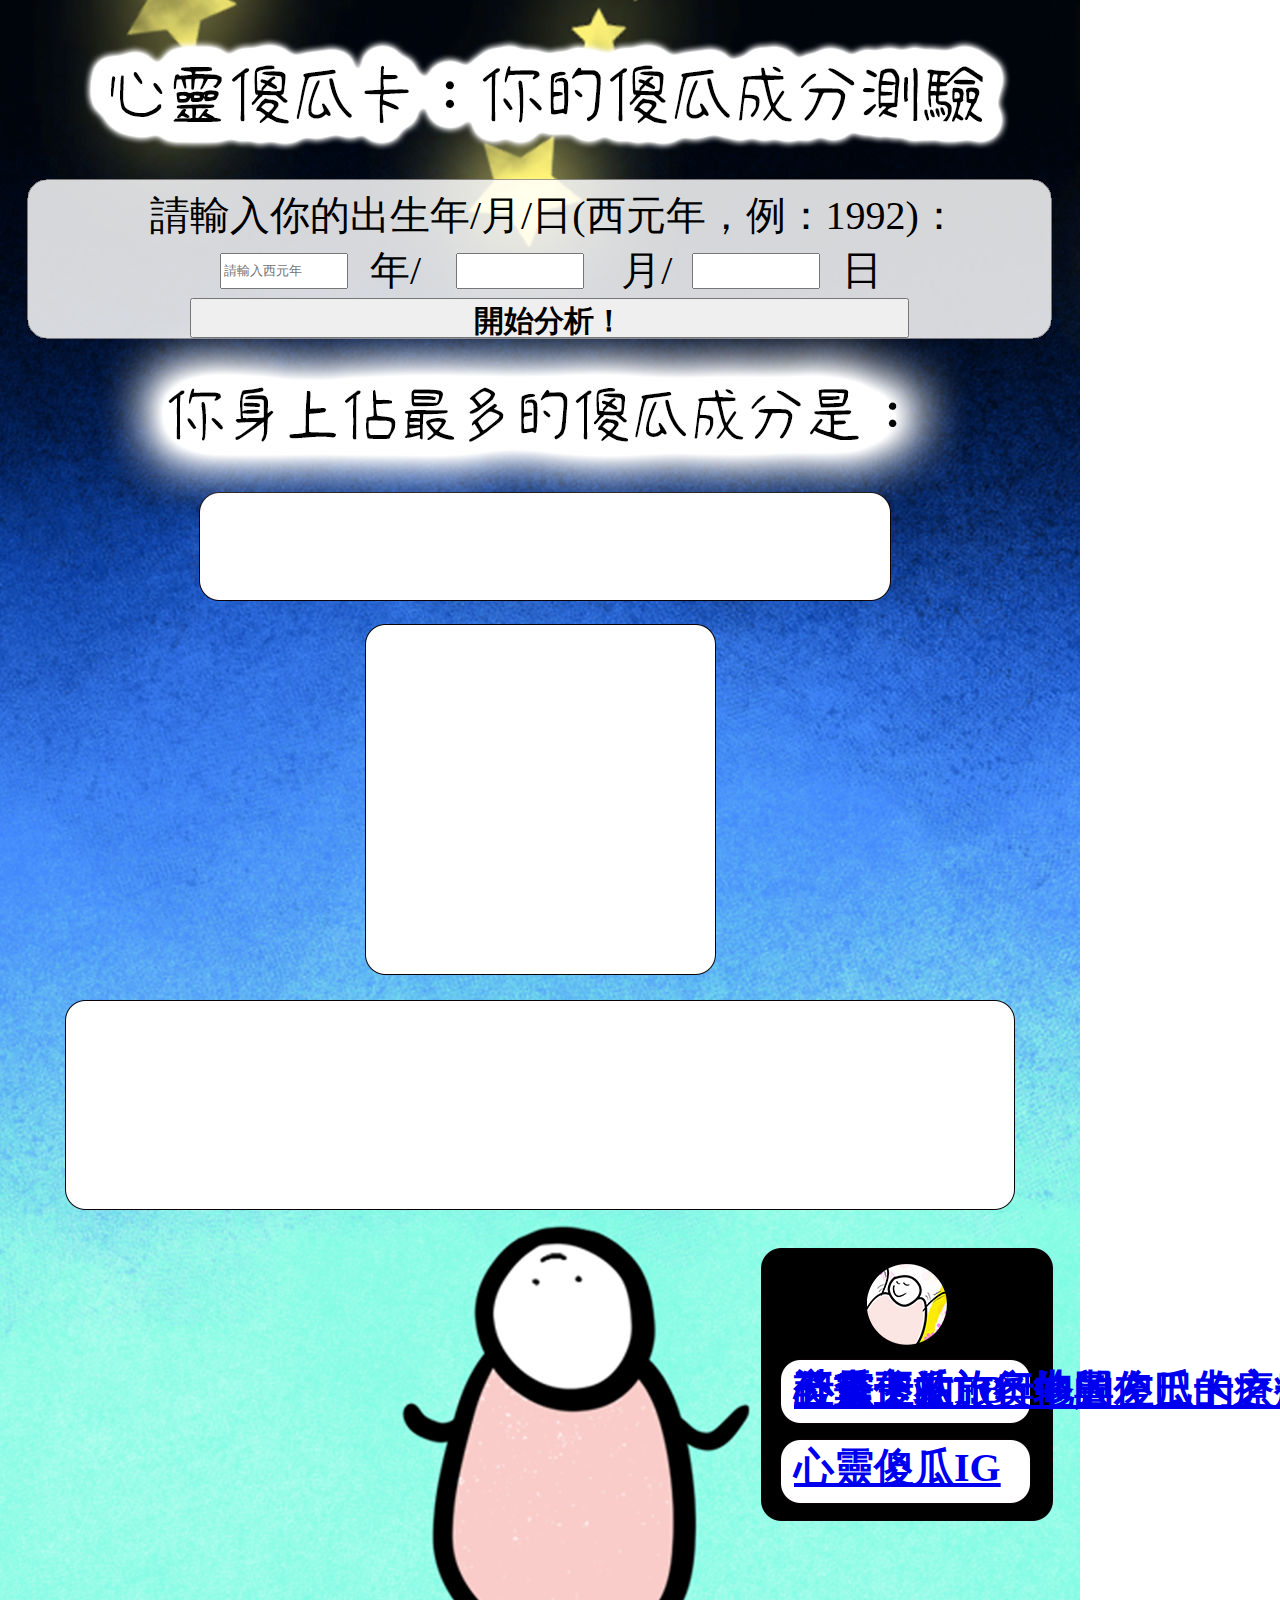
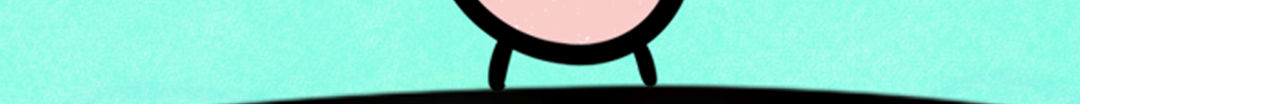
==== index.html @ 5e456a39 "Update index.html" ====
<!DOCTYPE html>
<html>
<head>
	<title>心靈傻瓜卡：你的傻瓜成分測驗</title>
	<link href="styles/tarot.css" rel="stylesheet">
	<link href="https://fonts.googleapis.com/css?family=Merienda" rel="stylesheet">
	<meta http-equiv="Content-Type" content="text/html; charset=utf-8">
	<meta name="description" content="分析你的主要傻瓜成分是什麼？！">
	<meta property="og:title" content="心靈傻瓜卡：你的傻瓜成分測驗" />
	<meta property="og:image" content="https://benandbasara.github.io/images/back_60.jpg" />
	<meta property="og:description" content="分析你的主要傻瓜成分是什麼？！" />

	</head>

			<body bgcolor="#FFFFFF" leftmargin="0" topmargin="0" marginwidth="0" marginheight="0">
				<div style="background:url('images/work_area.jpg') no-repeat;width:1080px;height:1704px">
				<!-- Save for Web Slices (頁面切版.psd) -->
			<table id="___01" width="1081" height="1705" border="0" cellpadding="0" cellspacing="0">
				
						<div class="input_text">
							&nbsp;&nbsp;&nbsp;&nbsp;&nbsp;&nbsp;&nbsp;&nbsp; &nbsp; 請輸入你的出生年/月/日(西元年，例：1992)：<br>
							
							<div id="wrapper">
								<input type="number" id='birthYear' style="width:120px; height:30px;" placeholder="請輸入西元年" >
							</div>
							&nbsp;&nbsp;&nbsp;&nbsp;&nbsp;&nbsp;&nbsp;&nbsp; &nbsp;&nbsp;&nbsp;&nbsp;&nbsp;&nbsp;&nbsp;&nbsp;&nbsp; &nbsp;	&nbsp;&nbsp;&nbsp;&nbsp;&nbsp;&nbsp;&nbsp;&nbsp; &nbsp;&nbsp;
							年/<div id="wrapper_Month">
								<input type="number" id='birthMonth' style="width:120px; height:30px;">
							</div>

							&nbsp;&nbsp;&nbsp;&nbsp;&nbsp;&nbsp;&nbsp;&nbsp;&nbsp;&nbsp;&nbsp;&nbsp;&nbsp;&nbsp;&nbsp;&nbsp;&nbsp;&nbsp;&nbsp;月/
							
							<div id="wrapper_Day">
								<input type="number" id='birthDay' style="width:120px; height:30px;">
							</div>
							&nbsp;&nbsp;&nbsp;&nbsp;&nbsp;&nbsp;&nbsp;&nbsp; &nbsp;&nbsp;&nbsp;&nbsp;&nbsp;&nbsp;&nbsp;日
							<div>
								<button id="draw">開始分析！</button>	
								
							</div>
											
						</div>
				
						<div  id="display_cardName"></div>	
						<div  id="display_cardPic"></div>	
						<div  id="display_cardDescription"></div>	
						
					<div id="contactInfo1">
                        
                                                <a href="https://www.facebook.com/spiritualfool" target="_blank">心靈傻瓜FB</a>
                    

					</div>
					<div id="contactInfo2">
                        
						<a href="https://instagram.com/spiritual_fool" target="_blank">心靈傻瓜IG</a> 

					</div>
                                        <div id="contactInfo1">
						<a href="https://www.instagram.com/daidaifool/" target="_blank">五套正在旅行中的傻瓜卡之一：呆呆傻瓜的冒險</a>
					</div>
                                        <div id="contactInfo1">
						<a href="https://benandbasara.github.io/spiritual_fool_travel/" target="_blank">傻瓜卡的旅行地圖</a>
					</div>
				        <div id="contactInfo1">
						<a href="https://www.facebook.com/oshozorba/" target="_blank">計畫主站：奧修與左巴的療癒空間</a>
					</div>	
				</div>
			</table>
		
			
		
		</div>
		<script
		src="scripts/tarot.js"></script>
	</body>
	
</html>
---- styles/tarot.css ----
#container {
	
  
  background-color: none;
  padding: 40px;
  margin: 40px;
  width: 1024px;
  height: 1200px;
	white-space: nowrap;
}

.input_text{
  font-size:40px;
  position:absolute; 
  left:40px; 
  top:188px; 

}
#display_cardName {
	
  position:absolute;
  top:434px;
  left:388px;
  background-color: none;
  font-size: 50px;
  font-weight: bold;
  
  
	
}

#display_cardPic {

  position:absolute;
  top:640px;
  left:380px;
  background-color: none;


}

#display_cardDescription{
  width: 920px;
  position:absolute;
  top: 1005px;
  left: 80px;
  background-color: none;
  font-size: 35px;
  word-wrap:break-word;
  text-align: center;
}



img {
  display: block;
  margin: 0 auto;
}

#wrapper { 
  position: absolute; 
  left: 180px; 
  right: 10px; 
  top: 50px; 
  bottom: 10px; 
} 

#wrapper_Month { 
  position: absolute; 
  left: 416px; 
  right: 10px; 
  top: 50px; 
  bottom: 10px; 
} 

#wrapper_Day { 
  position: absolute; 
  left: 652px; 
  right: 10px; 
  top: 50px; 
  bottom: 10px; 
} 

#draw {
  position: absolute; 
  left: 150px; 
 right: 50px;
  height:40px;
  padding-top: -10px;
  font-size: 30px;
  font-weight: bold;
  
}

#contactInfo1{
  white-space:nowrap;
  font-size: 40px;
  font-weight: bold;
  position:absolute;
  top: 1362px;
  left: 794px;

}

#contactInfo2{
  white-space:nowrap;
  font-size: 40px;
  font-weight: bold;
  position:absolute;
  top: 1440px;
  left: 794px;

}
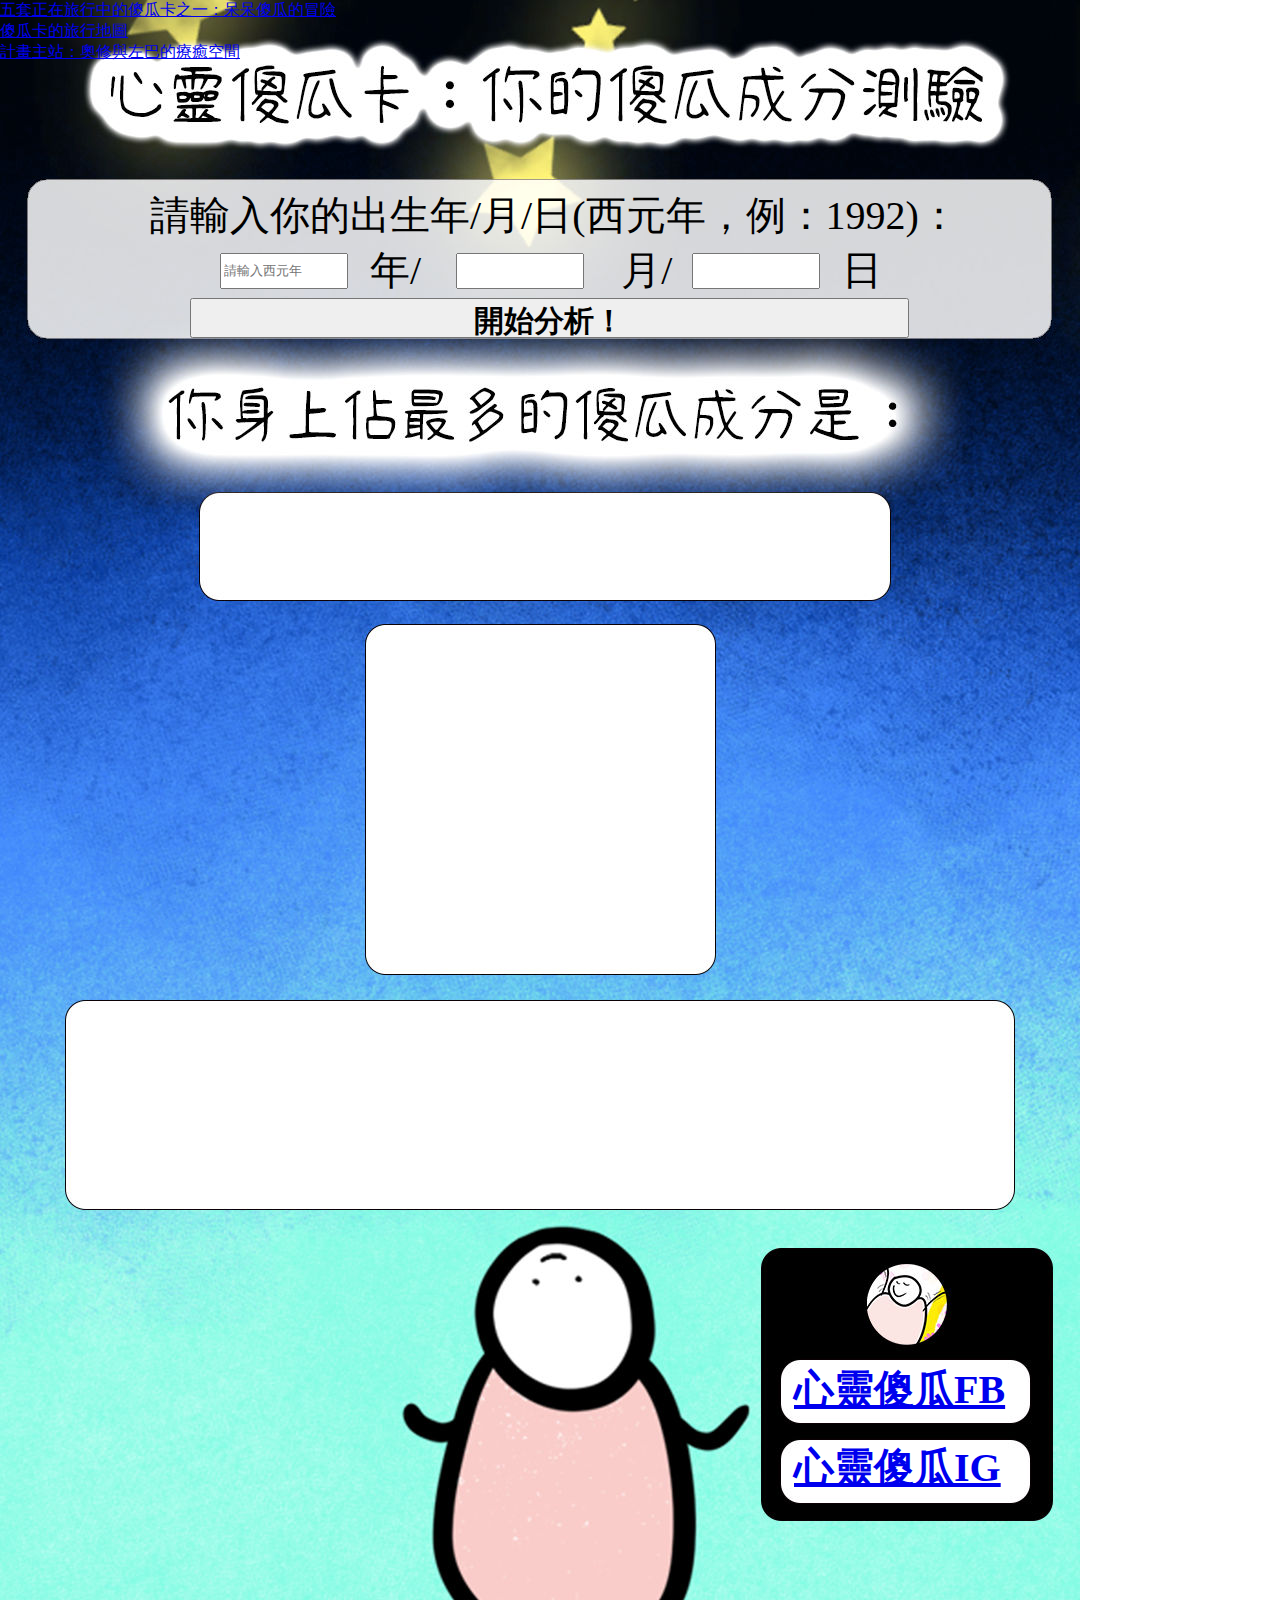
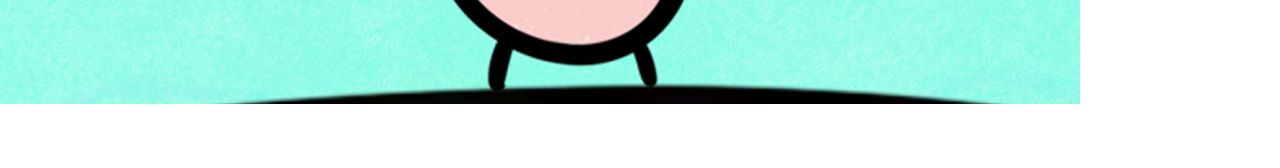
==== commit b8ba1b41: "Update index.html" ====
--- a/index.html
+++ b/index.html
@@ -56,13 +56,13 @@
 						<a href="https://instagram.com/spiritual_fool" target="_blank">心靈傻瓜IG</a> 
 
 					</div>
-                                        <div id="contactInfo1">
+                                        <div id="contactInfo3">
 						<a href="https://www.instagram.com/daidaifool/" target="_blank">五套正在旅行中的傻瓜卡之一：呆呆傻瓜的冒險</a>
 					</div>
-                                        <div id="contactInfo1">
+                                        <div id="contactInfo4">
 						<a href="https://benandbasara.github.io/spiritual_fool_travel/" target="_blank">傻瓜卡的旅行地圖</a>
 					</div>
-				        <div id="contactInfo1">
+				        <div id="contactInfo5">
 						<a href="https://www.facebook.com/oshozorba/" target="_blank">計畫主站：奧修與左巴的療癒空間</a>
 					</div>	
 				</div>
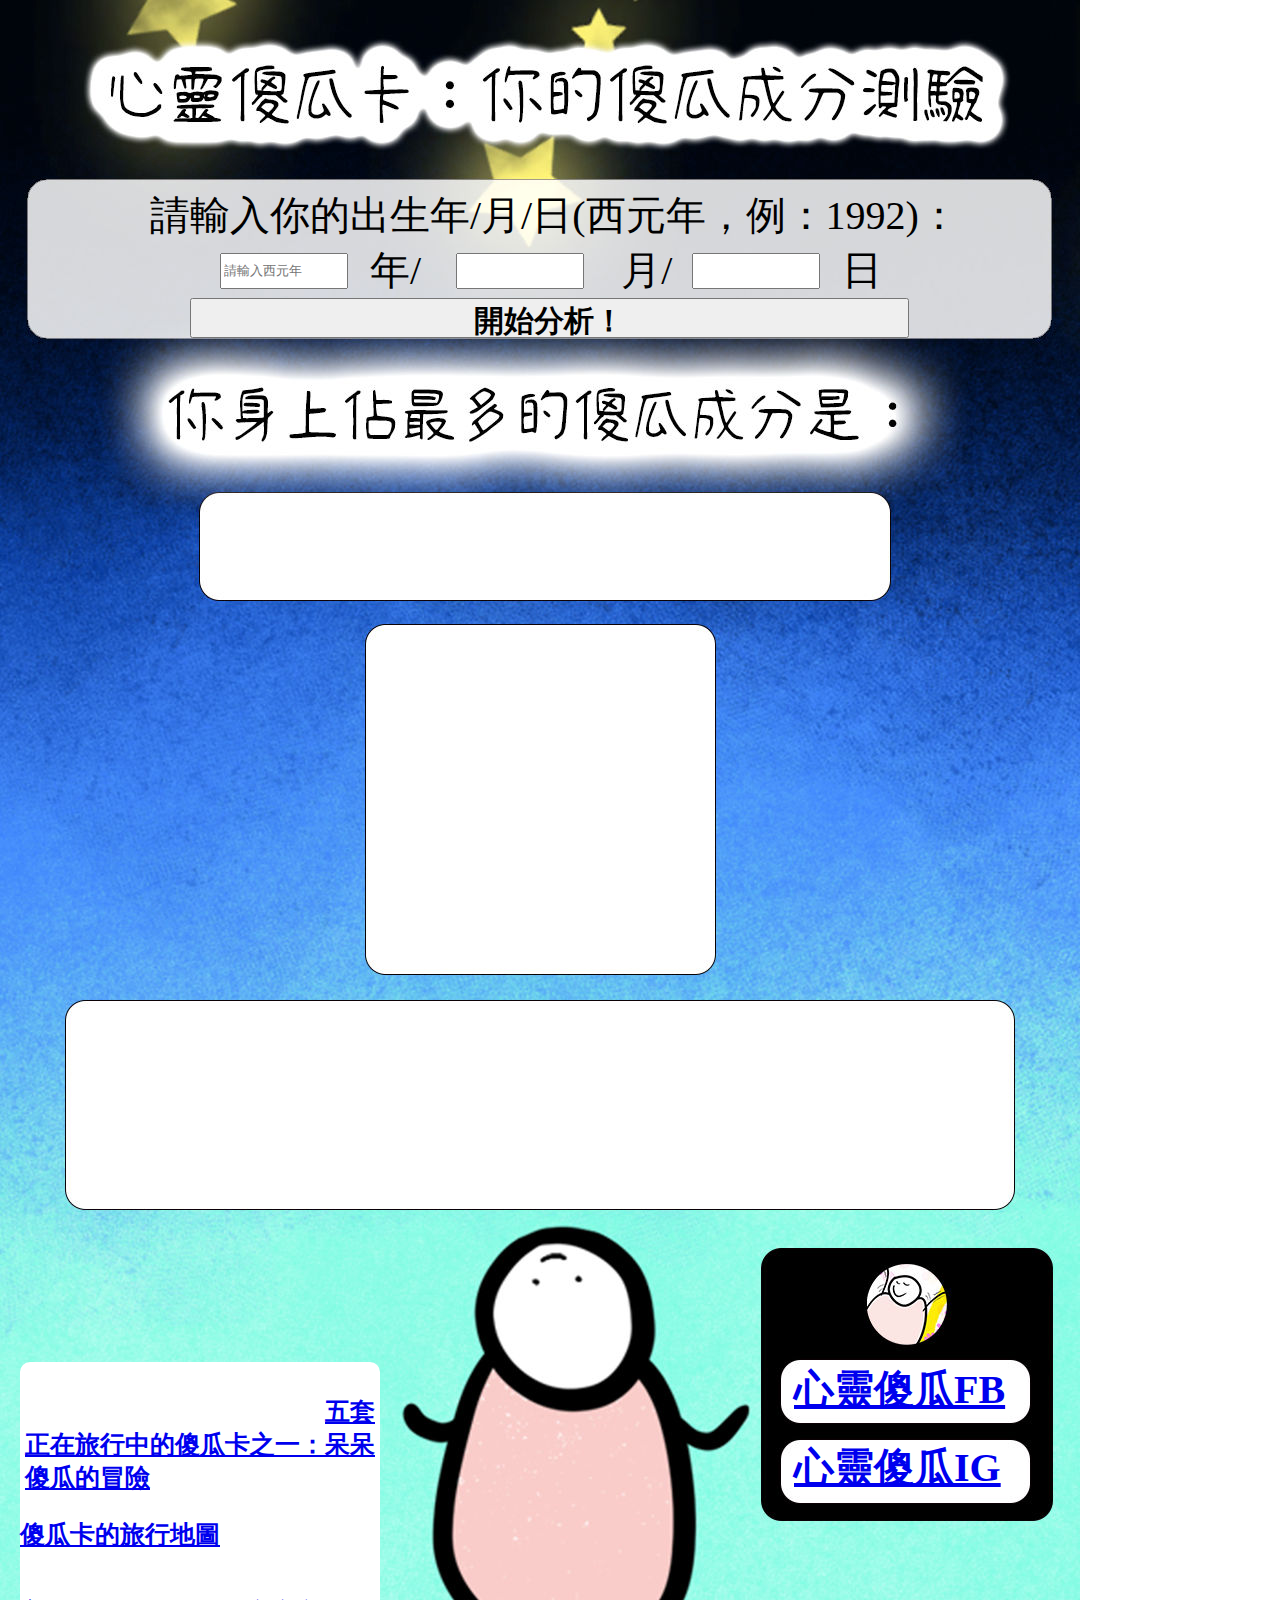
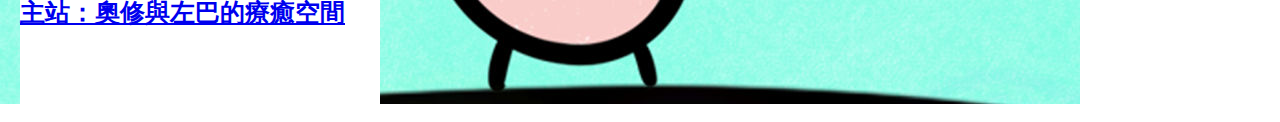
==== commit a5bae454: "Update index.html" ====
--- a/index.html
+++ b/index.html
@@ -63,7 +63,7 @@
 						<a href="https://benandbasara.github.io/spiritual_fool_travel/" target="_blank">傻瓜卡的旅行地圖</a>
 					</div>
 				        <div id="contactInfo5">
-						<a href="https://www.facebook.com/oshozorba/" target="_blank">計畫主站：奧修與左巴的療癒空間</a>
+						<a href="https://www.facebook.com/oshozorba/" target="_blank">主站：奧修與左巴的療癒空間</a>
 					</div>	
 				</div>
 			</table>
--- a/styles/tarot.css
+++ b/styles/tarot.css
@@ -109,5 +109,41 @@
   position:absolute;
   top: 1440px;
   left: 794px;
+	
+}
 
-}+#contactInfo3{
+  white-space:pre-wrap;
+  font-size: 25px;
+  font-weight: bold;
+  position:absolute;
+  top: 1362px;
+  left: 20px;
+  border-width: 0px ; 
+  width: 350px; 
+  height: 350px ; 
+  padding: 5px; 
+  text-align: left; 
+  background-color: rgb(255, 255, 255);border-radius: 10px;"
+	
+}
+
+#contactInfo4{
+  white-space:nowrap;
+  font-size: 25px;
+  font-weight: bold;
+  position:absolute;
+  top: 1518px;
+  left: 20px;
+	
+}
+
+#contactInfo5{
+  white-space:nowrap;
+  font-size: 25px;
+  font-weight: bold;
+  position:absolute;
+  top: 1596px;
+  left: 20px;
+	
+}
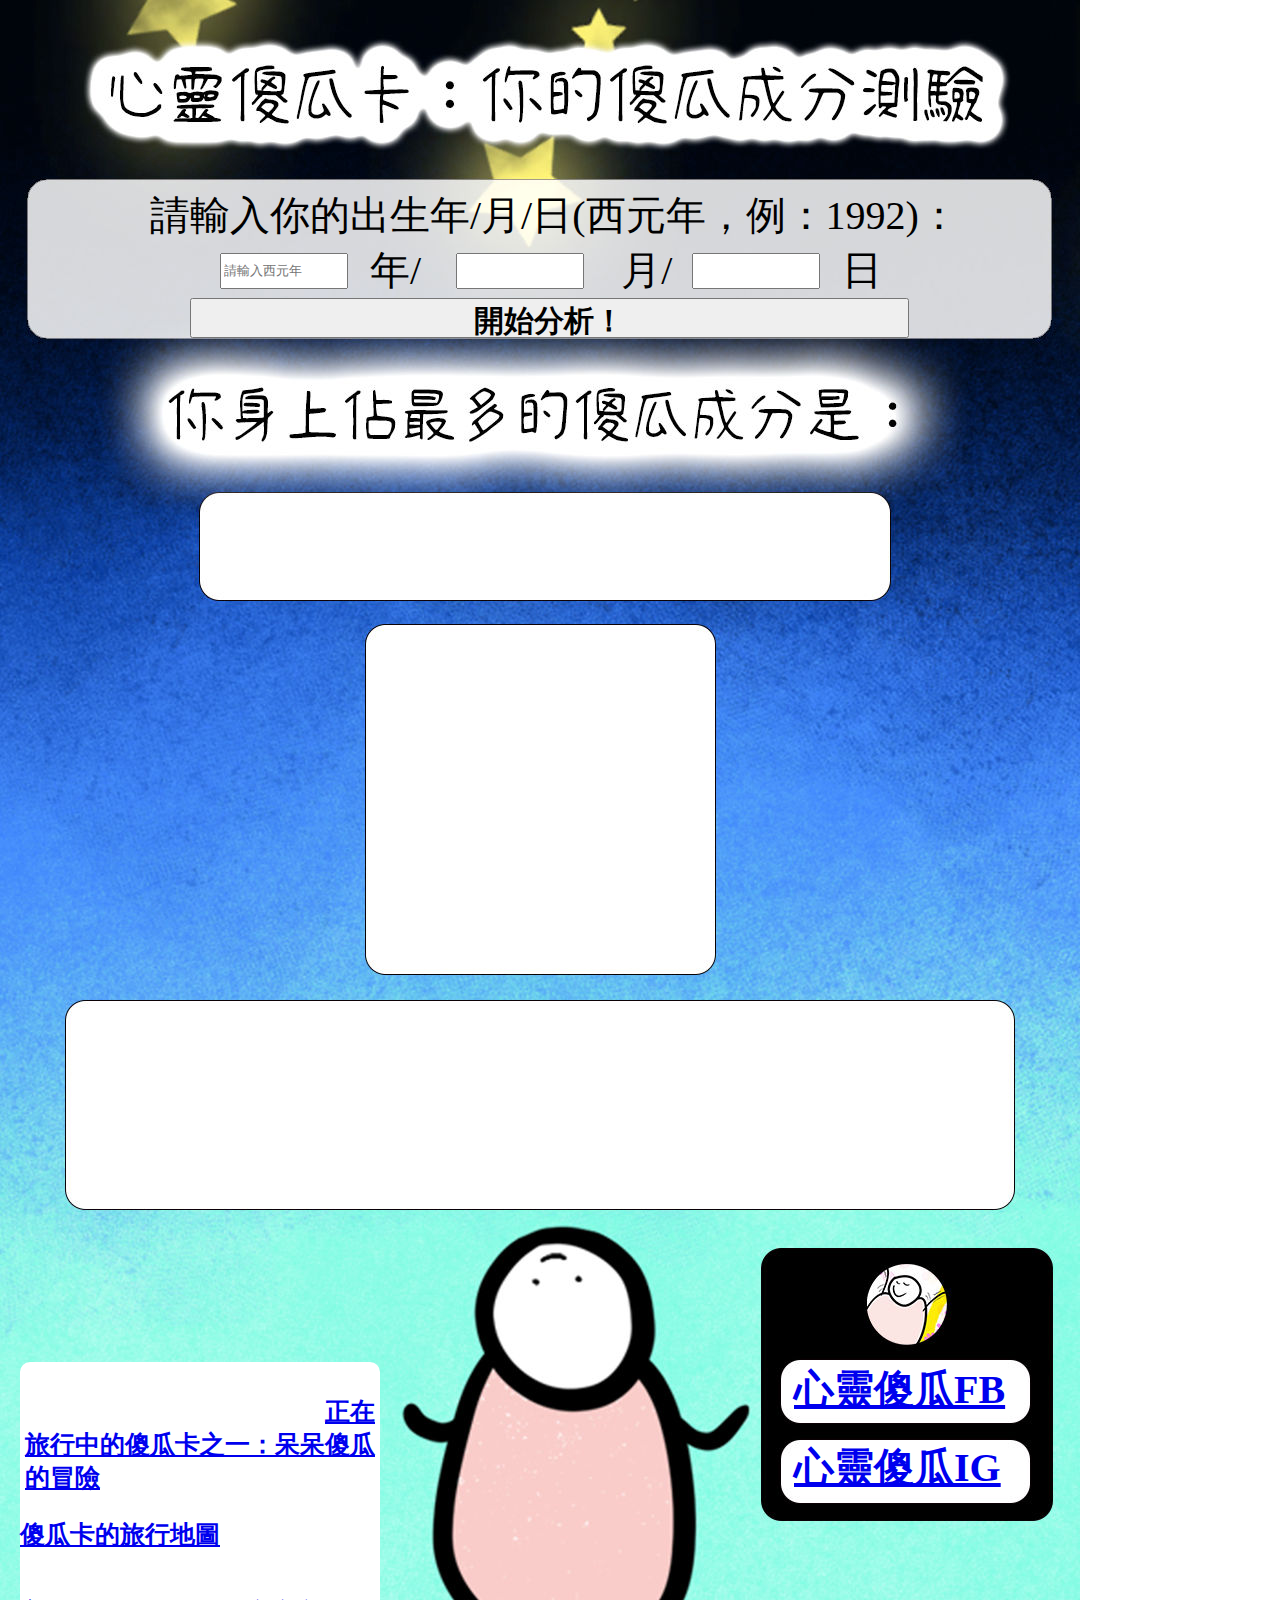
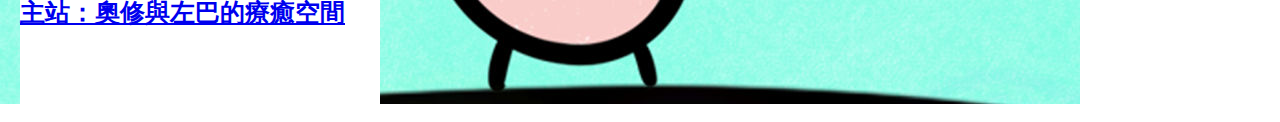
==== commit 383b5f76: "Update index.html" ====
--- a/index.html
+++ b/index.html
@@ -57,7 +57,7 @@
 
 					</div>
                                         <div id="contactInfo3">
-						<a href="https://www.instagram.com/daidaifool/" target="_blank">五套正在旅行中的傻瓜卡之一：呆呆傻瓜的冒險</a>
+						<a href="https://www.instagram.com/daidaifool/" target="_blank">正在旅行中的傻瓜卡之一：呆呆傻瓜的冒險</a>
 					</div>
                                         <div id="contactInfo4">
 						<a href="https://benandbasara.github.io/spiritual_fool_travel/" target="_blank">傻瓜卡的旅行地圖</a>
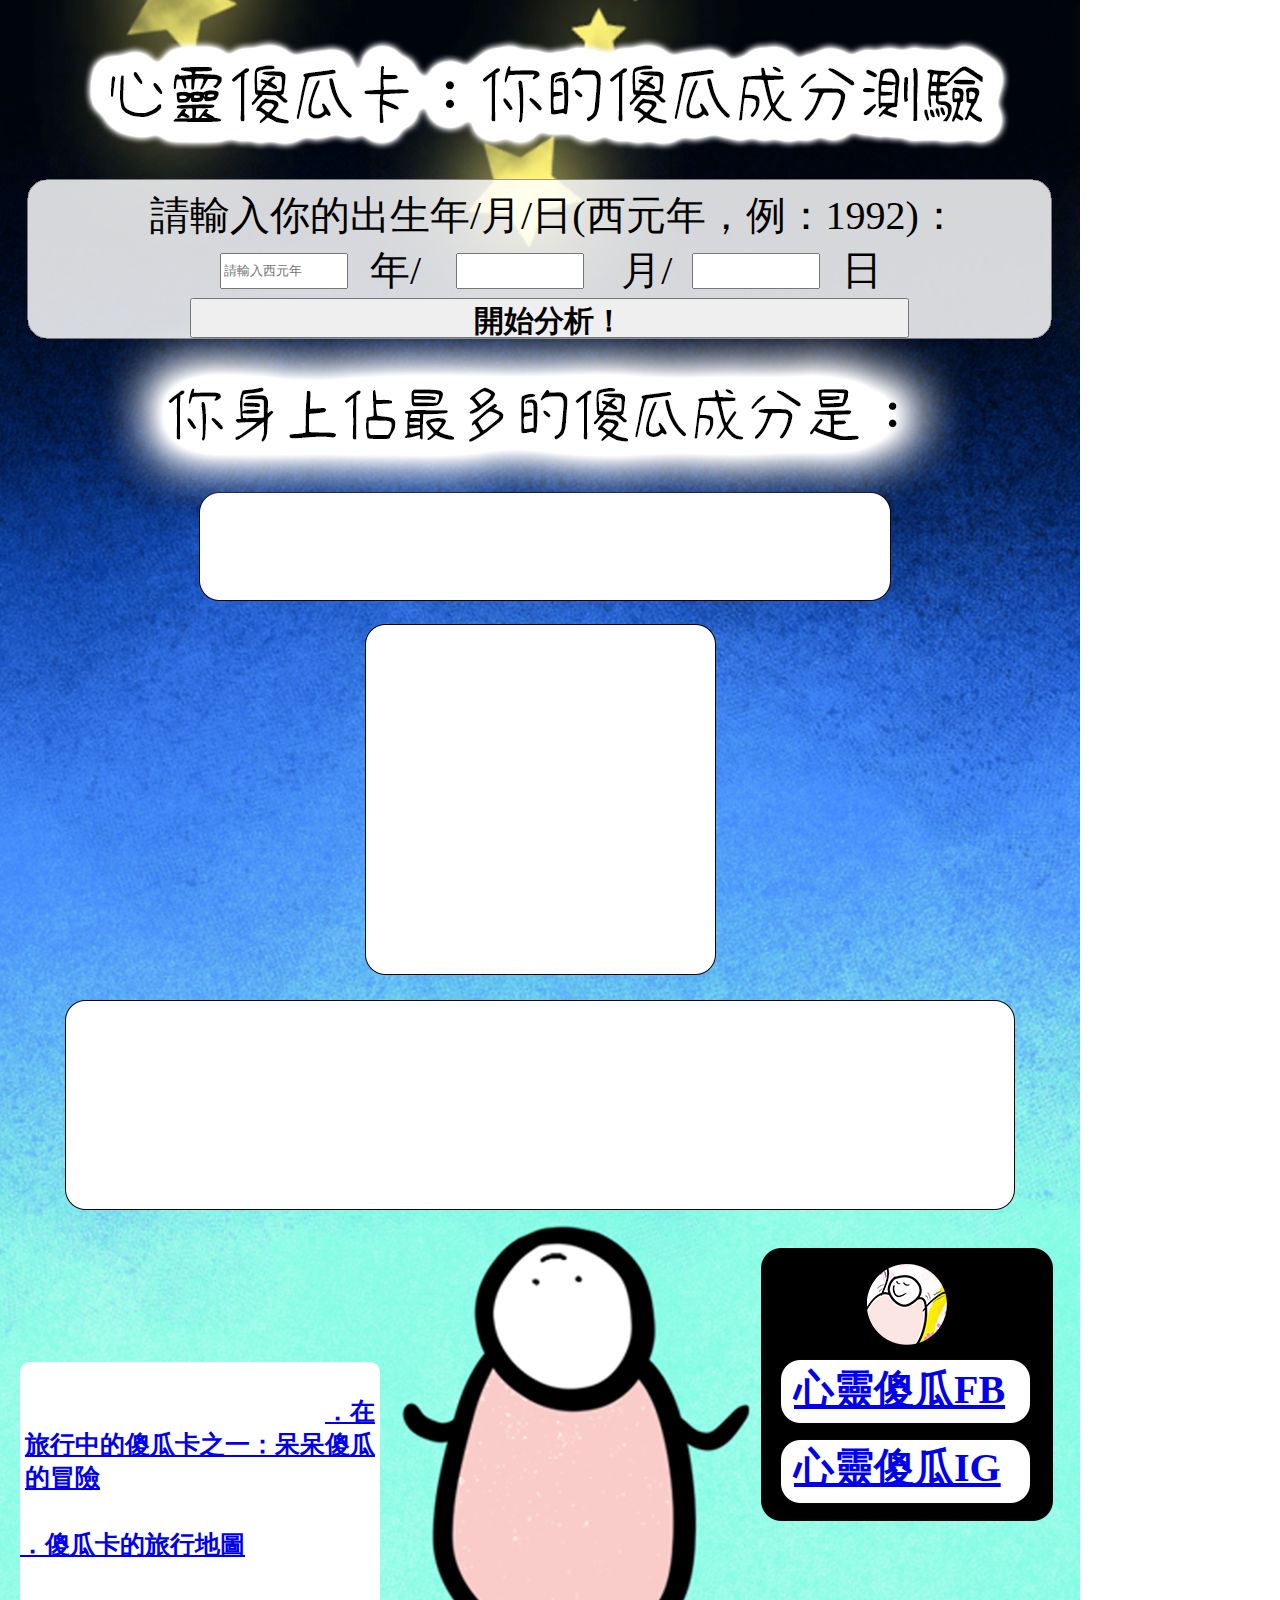
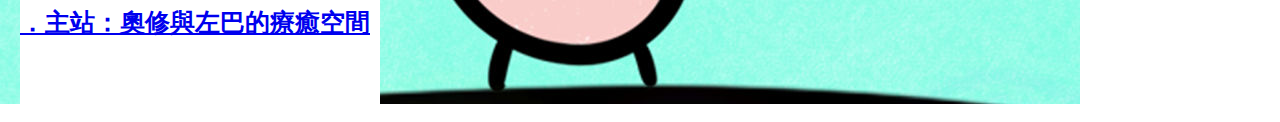
==== commit c1452552: "Update index.html" ====
--- a/index.html
+++ b/index.html
@@ -57,13 +57,13 @@
 
 					</div>
                                         <div id="contactInfo3">
-						<a href="https://www.instagram.com/daidaifool/" target="_blank">正在旅行中的傻瓜卡之一：呆呆傻瓜的冒險</a>
+						<a href="https://www.instagram.com/daidaifool/" target="_blank">．在旅行中的傻瓜卡之一：呆呆傻瓜的冒險</a>
 					</div>
                                         <div id="contactInfo4">
-						<a href="https://benandbasara.github.io/spiritual_fool_travel/" target="_blank">傻瓜卡的旅行地圖</a>
+						<a href="https://benandbasara.github.io/spiritual_fool_travel/" target="_blank">．傻瓜卡的旅行地圖</a>
 					</div>
 				        <div id="contactInfo5">
-						<a href="https://www.facebook.com/oshozorba/" target="_blank">主站：奧修與左巴的療癒空間</a>
+						<a href="https://www.facebook.com/oshozorba/" target="_blank">．主站：奧修與左巴的療癒空間</a>
 					</div>	
 				</div>
 			</table>
--- a/styles/tarot.css
+++ b/styles/tarot.css
@@ -123,7 +123,9 @@
   width: 350px; 
   height: 350px ; 
   padding: 5px; 
-  text-align: left; 
+
+text-align:justify; 
+
   background-color: rgb(255, 255, 255);border-radius: 10px;"
 	
 }
@@ -133,7 +135,7 @@
   font-size: 25px;
   font-weight: bold;
   position:absolute;
-  top: 1518px;
+  top: 1528px;
   left: 20px;
 	
 }
@@ -143,7 +145,7 @@
   font-size: 25px;
   font-weight: bold;
   position:absolute;
-  top: 1596px;
+  top: 1606px;
   left: 20px;
 	
 }
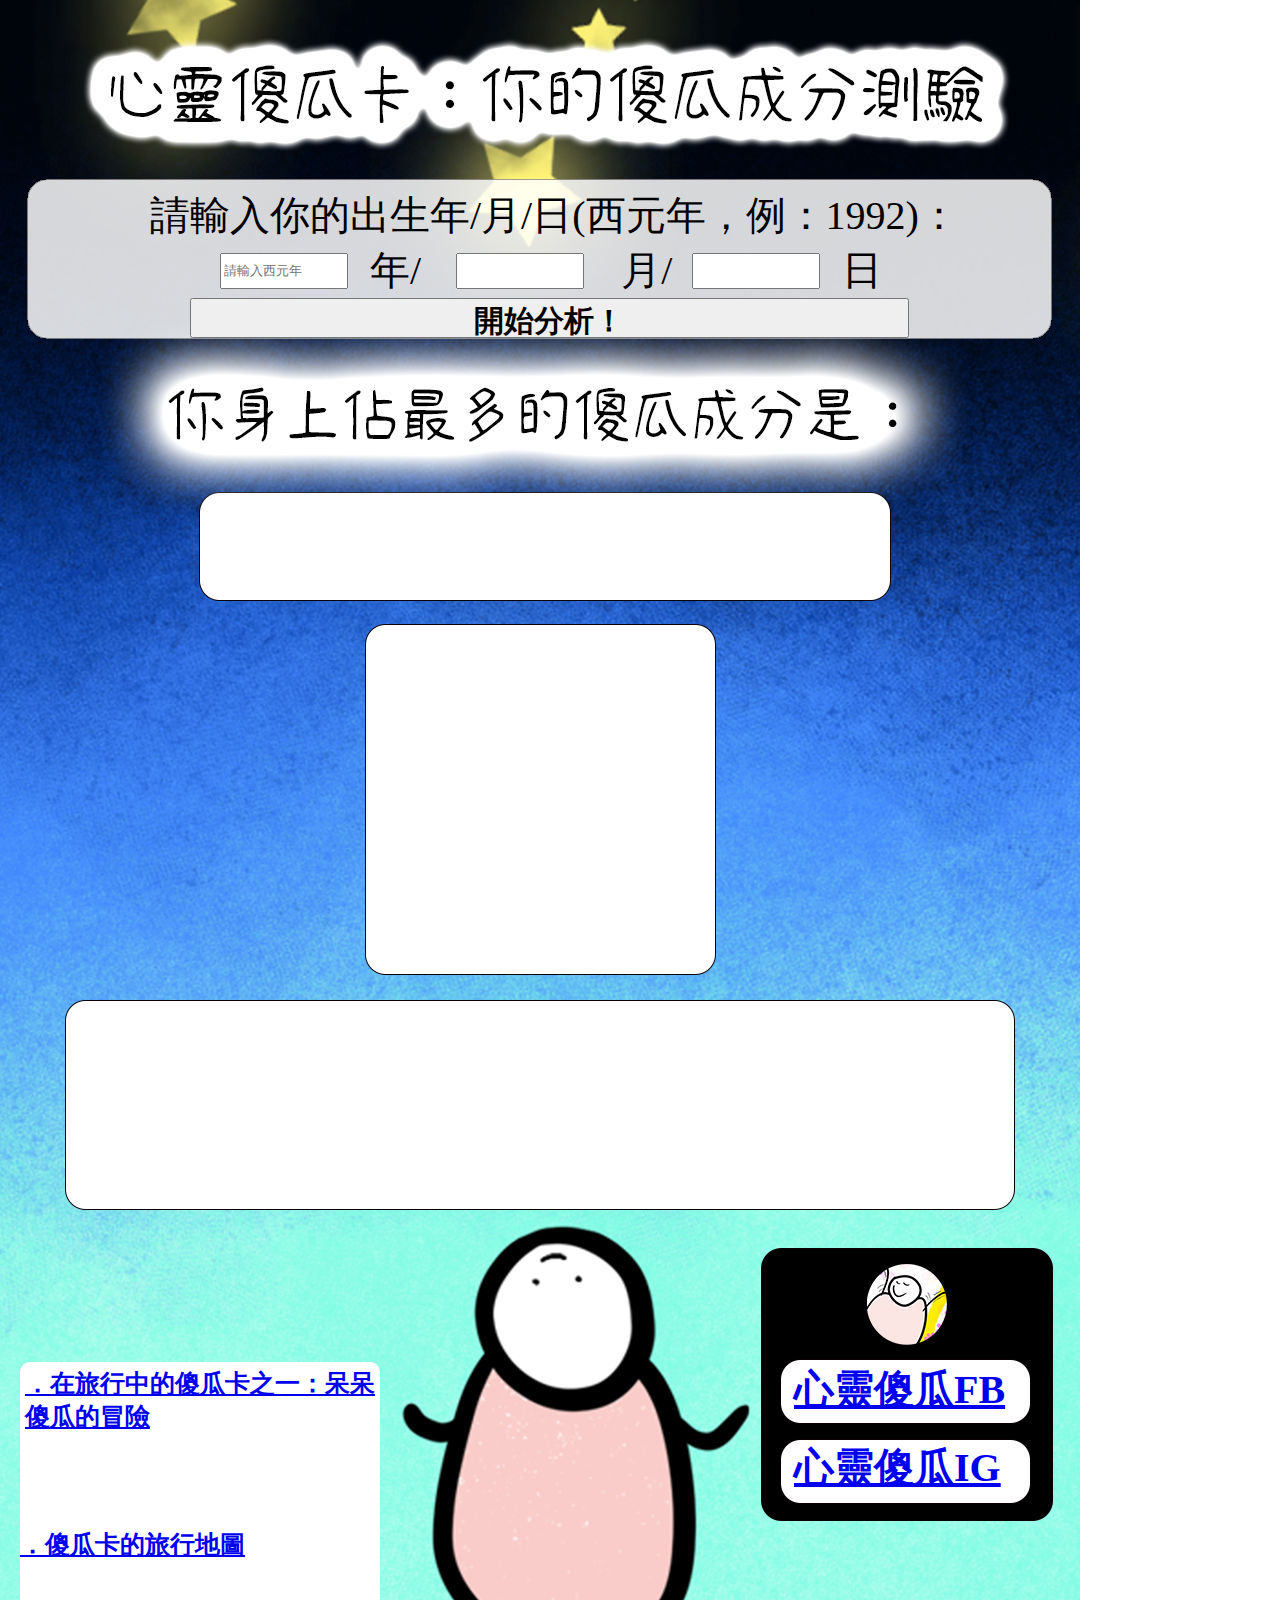
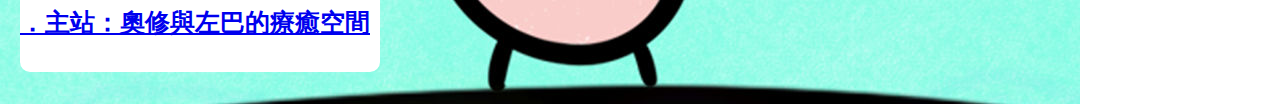
==== commit 59745ea8: "Update index.html" ====
--- a/index.html
+++ b/index.html
@@ -56,8 +56,7 @@
 						<a href="https://instagram.com/spiritual_fool" target="_blank">心靈傻瓜IG</a> 
 
 					</div>
-                                        <div id="contactInfo3">
-						<a href="https://www.instagram.com/daidaifool/" target="_blank">．在旅行中的傻瓜卡之一：呆呆傻瓜的冒險</a>
+                                        <div id="contactInfo3"><a href="https://www.instagram.com/daidaifool/" target="_blank">．在旅行中的傻瓜卡之一：呆呆傻瓜的冒險</a>
 					</div>
                                         <div id="contactInfo4">
 						<a href="https://benandbasara.github.io/spiritual_fool_travel/" target="_blank">．傻瓜卡的旅行地圖</a>
--- a/styles/tarot.css
+++ b/styles/tarot.css
@@ -121,7 +121,7 @@
   left: 20px;
   border-width: 0px ; 
   width: 350px; 
-  height: 350px ; 
+  height: 300px ; 
   padding: 5px; 
 
 text-align:justify; 
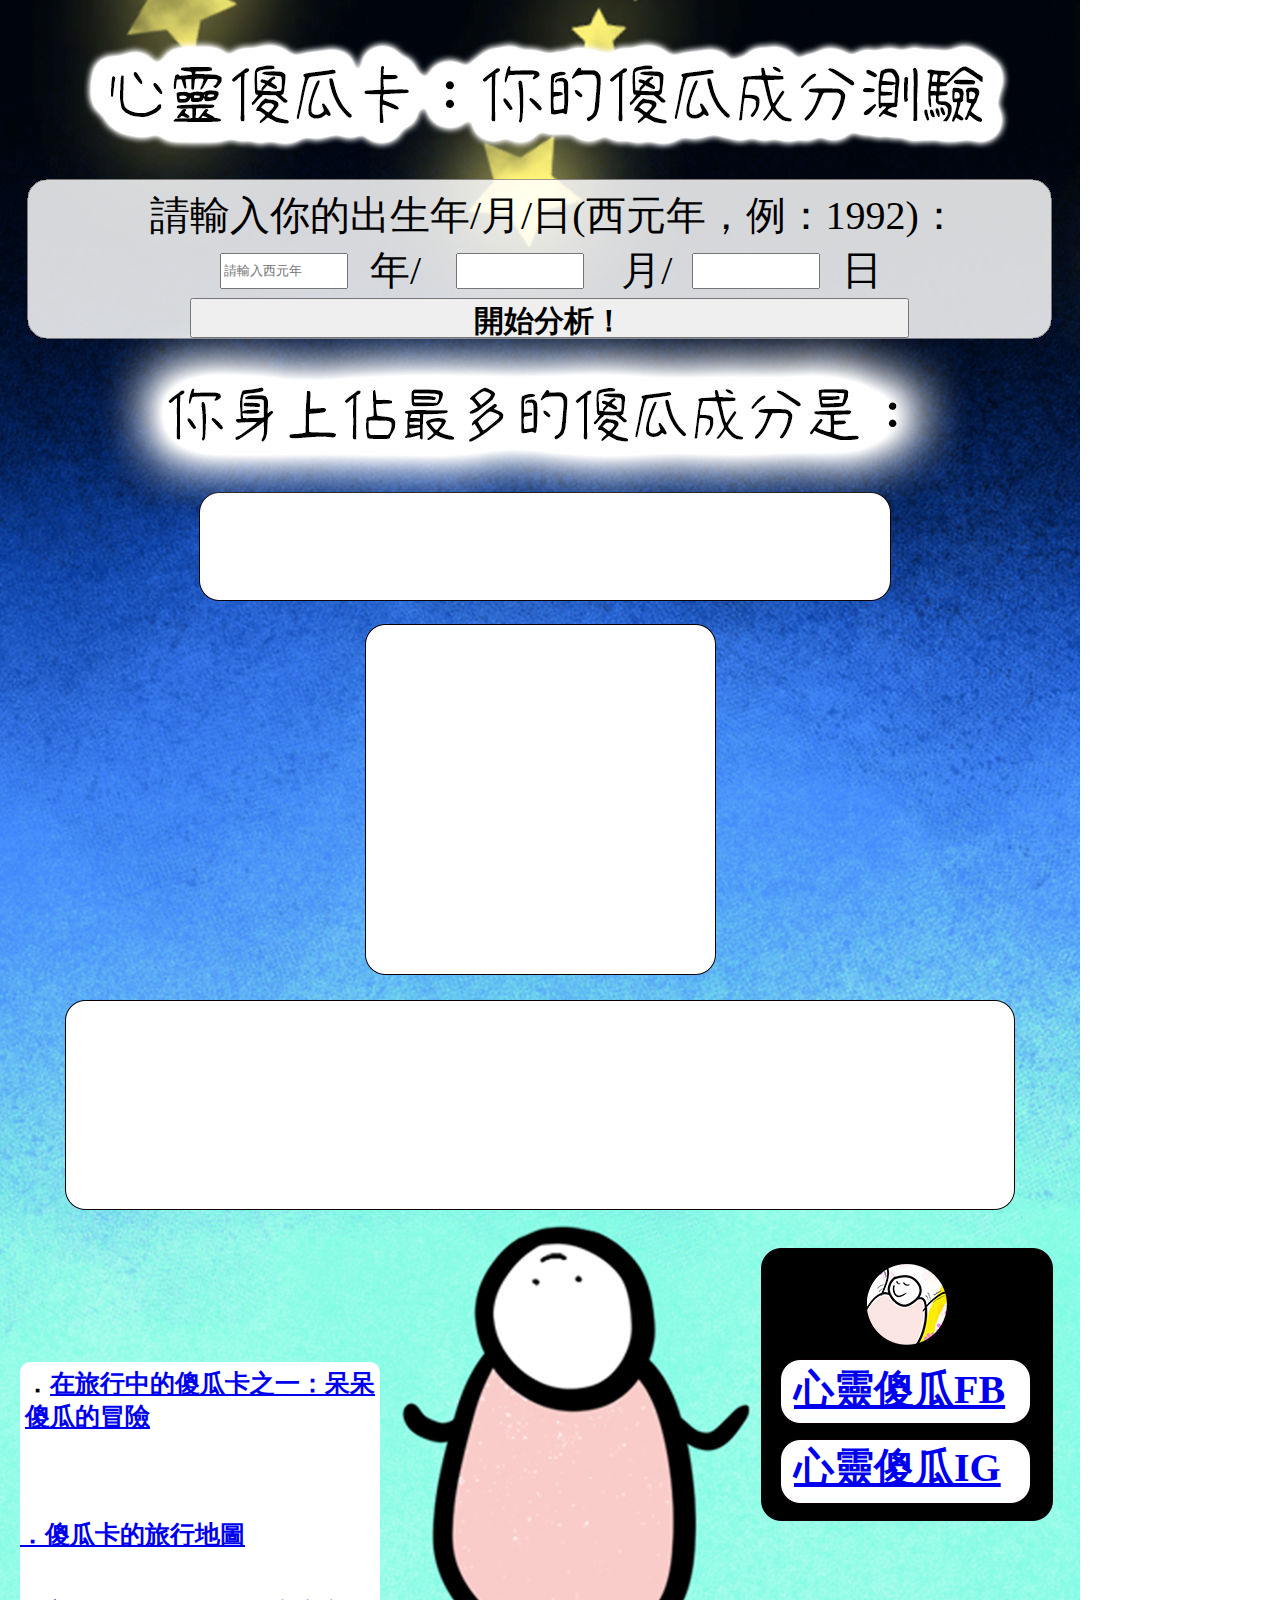
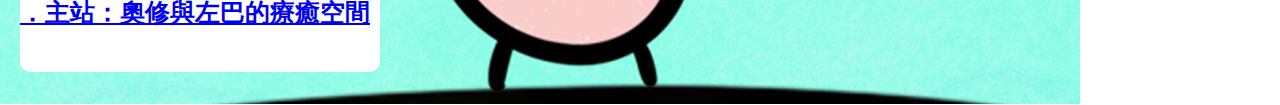
==== commit 2fe9fe85: "Update index.html" ====
--- a/index.html
+++ b/index.html
@@ -56,7 +56,7 @@
 						<a href="https://instagram.com/spiritual_fool" target="_blank">心靈傻瓜IG</a> 
 
 					</div>
-                                        <div id="contactInfo3"><a href="https://www.instagram.com/daidaifool/" target="_blank">．在旅行中的傻瓜卡之一：呆呆傻瓜的冒險</a>
+                                        <div id="contactInfo3">．<a href="https://www.instagram.com/daidaifool/" target="_blank">在旅行中的傻瓜卡之一：呆呆傻瓜的冒險</a>
 					</div>
                                         <div id="contactInfo4">
 						<a href="https://benandbasara.github.io/spiritual_fool_travel/" target="_blank">．傻瓜卡的旅行地圖</a>
--- a/styles/tarot.css
+++ b/styles/tarot.css
@@ -113,7 +113,7 @@
 }
 
 #contactInfo3{
-  white-space:pre-wrap;
+  
   font-size: 25px;
   font-weight: bold;
   position:absolute;
@@ -135,7 +135,7 @@
   font-size: 25px;
   font-weight: bold;
   position:absolute;
-  top: 1528px;
+  top: 1518px;
   left: 20px;
 	
 }
@@ -145,7 +145,7 @@
   font-size: 25px;
   font-weight: bold;
   position:absolute;
-  top: 1606px;
+  top: 1596px;
   left: 20px;
 	
 }
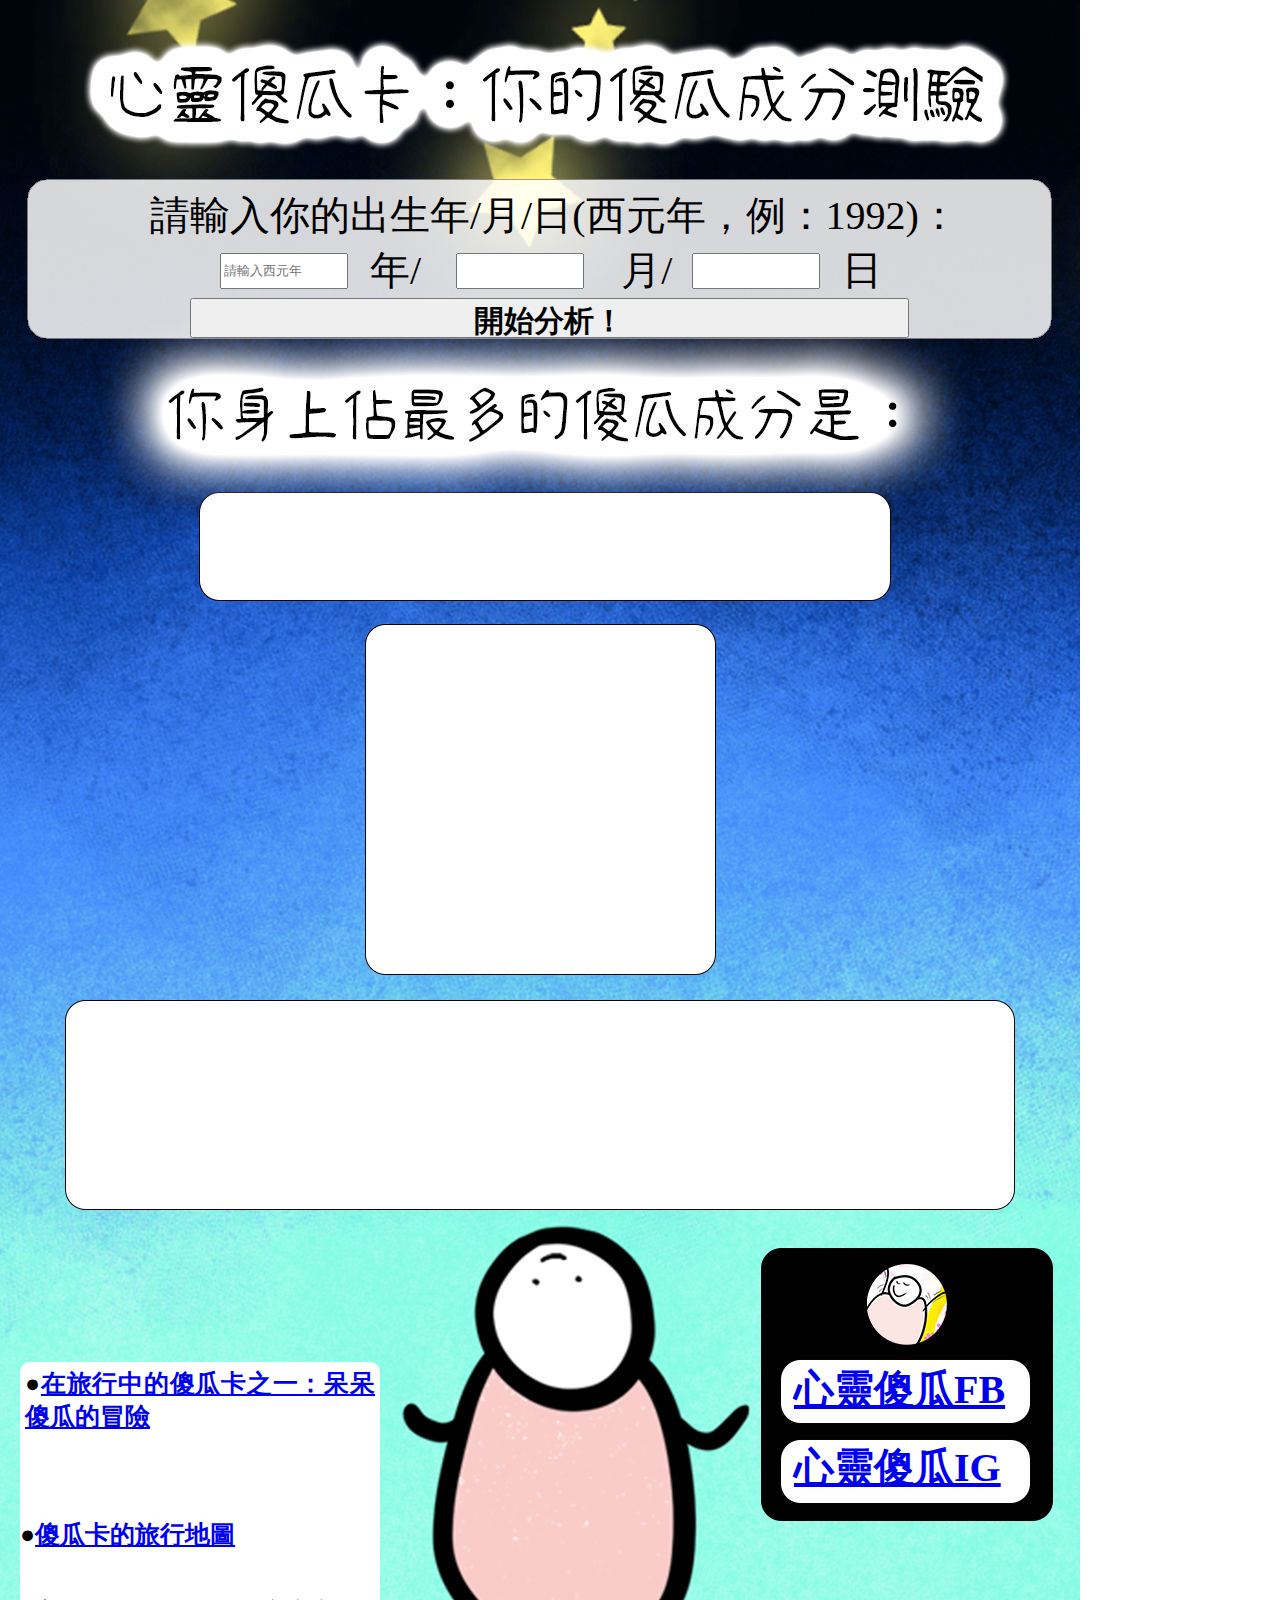
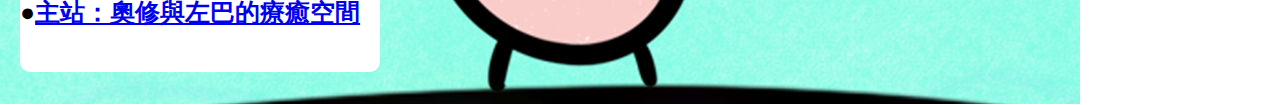
==== commit 917a599c: "Update index.html" ====
--- a/index.html
+++ b/index.html
@@ -56,13 +56,13 @@
 						<a href="https://instagram.com/spiritual_fool" target="_blank">心靈傻瓜IG</a> 
 
 					</div>
-                                        <div id="contactInfo3">．<a href="https://www.instagram.com/daidaifool/" target="_blank">在旅行中的傻瓜卡之一：呆呆傻瓜的冒險</a>
+                                        <div id="contactInfo3">●<a href="https://www.instagram.com/daidaifool/" target="_blank">在旅行中的傻瓜卡之一：呆呆傻瓜的冒險</a>
 					</div>
                                         <div id="contactInfo4">
-						<a href="https://benandbasara.github.io/spiritual_fool_travel/" target="_blank">．傻瓜卡的旅行地圖</a>
+						●<a href="https://benandbasara.github.io/spiritual_fool_travel/" target="_blank">傻瓜卡的旅行地圖</a>
 					</div>
 				        <div id="contactInfo5">
-						<a href="https://www.facebook.com/oshozorba/" target="_blank">．主站：奧修與左巴的療癒空間</a>
+						●<a href="https://www.facebook.com/oshozorba/" target="_blank">主站：奧修與左巴的療癒空間</a>
 					</div>	
 				</div>
 			</table>
